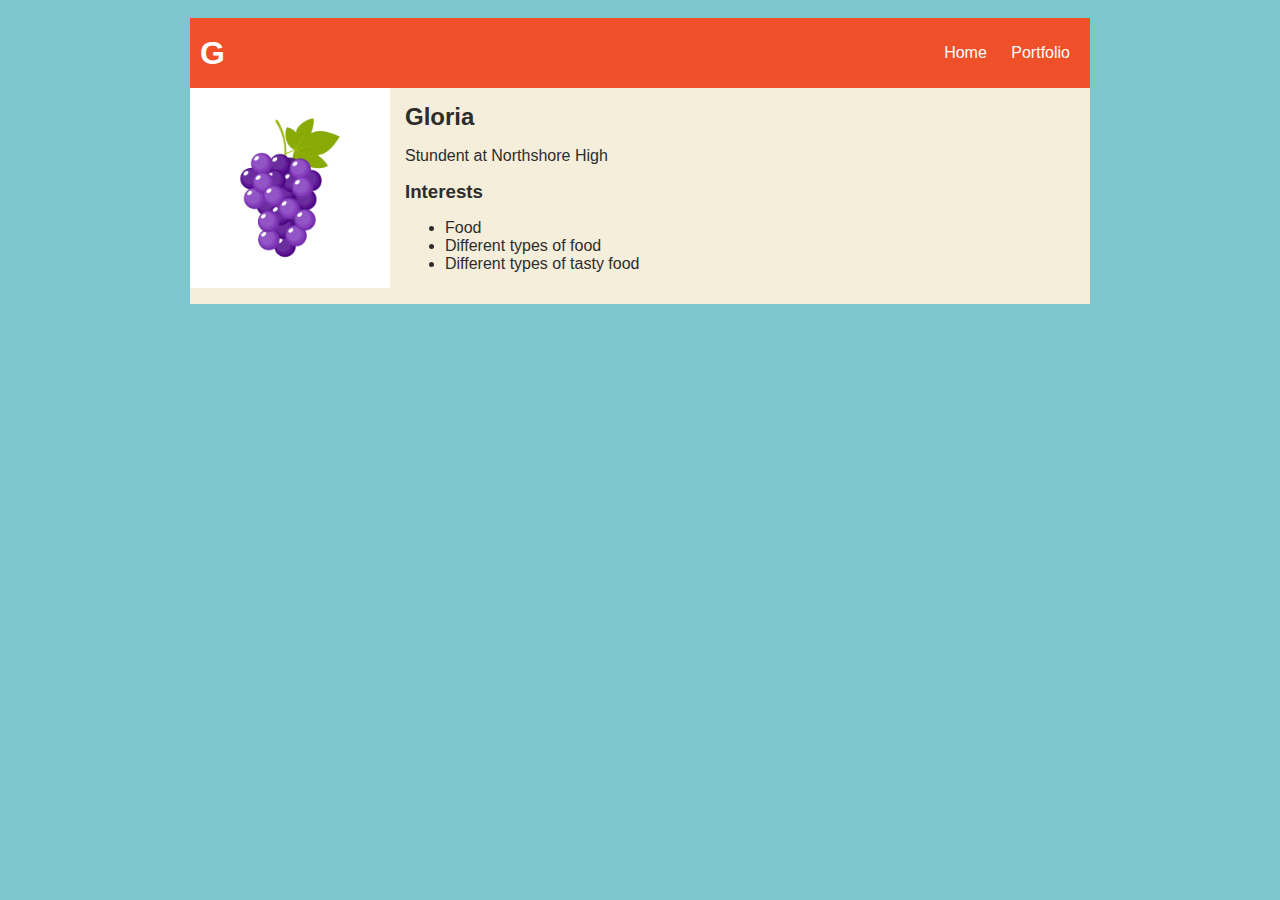
==== index.html @ bfefced3 "finished Index and Portfolio" ====
<!DOCTYPE html>
<html>
  <head>
    <title>G</title>
    <link rel="stylesheet" href="style.css">
  </head>

  <body>
    <!-- All content goes here -->
    <div id="all-contents">
      <nav>
        <h1>G</h1>
        <ul id="nav-ul">
            <li class="nav-li">
              <a href="index.html"> Home </a>
            </li>
            <li class="nav-li">
              <a href="portfolio.html"> Portfolio </a>
            </li >
        </ul >
    </nav>
      </nav>
      <main>
        <!-- Sidebar section -->
        <div class="Sidebar"> 
          <img class="sidebar-img" src= "images/grape_pfp.jpg" > 
        </div>

        <!-- Content section -->
        <div class="content">
          <h2>Gloria</h2>
          <p>Stundent at Northshore High</p>
          <div class="Interests">
            <h3>Interests</h3>
            <ul>
              <li>Food</li>
              <li>Different types of food</li>
              <li>Different types of tasty food</li>
            </ul>
          </div>
        </div>
      </main>
    </div>
  </body>
</html>
---- style.css ----
body {
    background: rgb(125, 198, 205);
    color: rgb(45, 45, 45);
    padding: 10px;
    font-family: arial;
}
#all-contents {
  max-width: 900px;
    margin: auto;
}

/* navigation menu */
nav {
    background: rgb(239, 80, 41);
   margin: 0 auto;
    display: flex;
    padding: 10px;
}
h1 {
    display: flex;
    align-items: center;
    color: white;
    flex: 1;
    margin: 0;
}
#nav-ul {
    list-style-image: none;
}
.nav-li {
    display: inline-block;
    padding: 0 10px;
}
a {
    text-decoration: none;
    color: #fff;
}

/* main container area beneath menu */
main {
    background: rgb(245, 238, 219);
    display: flex;
}
.sidebar {
    margin-right: 25px;
    padding: 10px;
}
.sidebar-img {
    width: 200px;
}
.content {
    flex: 1;
    padding: 15px;
}

/* portfolio styles */
#interests {
    border: 4px silver ridge;
    padding: 8px;
}
h2, h3 {
    margin: 0px;
}

    /* portfolio styles */
    .content h1 {
    color: black;
}

#portfolio {
    list-style-type: none;
    padding-left: 0;
}

#portfolio li {
    background: #fff;
    padding: 10px;
    border-radius: 10px;
    margin-bottom: 10px;
}

#portfolio li:hover {
    background: #eee;
}

#portfolio a {
    text-decoration: none;
    color: #454545;
}
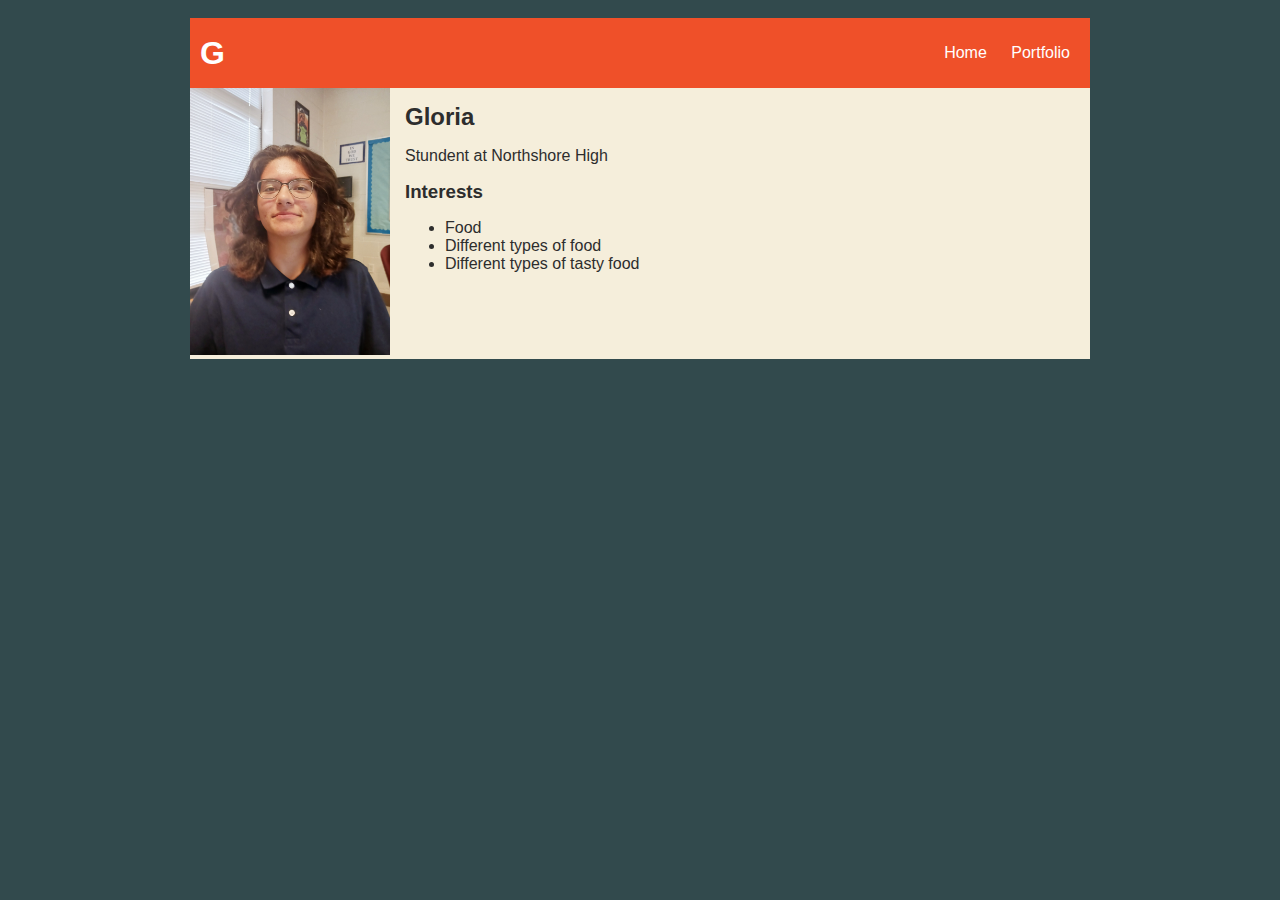
==== commit 0945ad2b: "Test Push" ====
--- a/index.html
+++ b/index.html
@@ -23,7 +23,7 @@
       <main>
         <!-- Sidebar section -->
         <div class="Sidebar"> 
-          <img class="sidebar-img" src= "images/grape_pfp.jpg" > 
+          <img class="sidebar-img" src= "images/me_pfp.jpg" > 
         </div>
 
         <!-- Content section -->
--- a/style.css
+++ b/style.css
@@ -1,88 +1,89 @@
 body {
-    background: rgb(125, 198, 205);
-    color: rgb(45, 45, 45);
-    padding: 10px;
-    font-family: arial;
+  background: rgb(50, 74, 77);
+  color: rgb(45, 45, 45);
+  padding: 10px;
+  font-family: arial;
 }
 #all-contents {
   max-width: 900px;
-    margin: auto;
+  margin: auto;
 }
 
 /* navigation menu */
 nav {
-    background: rgb(239, 80, 41);
-   margin: 0 auto;
-    display: flex;
-    padding: 10px;
+  background: rgb(239, 80, 41);
+  margin: 0 auto;
+  display: flex;
+  padding: 10px;
 }
 h1 {
-    display: flex;
-    align-items: center;
-    color: white;
-    flex: 1;
-    margin: 0;
+  display: flex;
+  align-items: center;
+  color: white;
+  flex: 1;
+  margin: 0;
 }
 #nav-ul {
-    list-style-image: none;
+  list-style-image: none;
 }
 .nav-li {
-    display: inline-block;
-    padding: 0 10px;
+  display: inline-block;
+  padding: 0 10px;
 }
 a {
-    text-decoration: none;
-    color: #fff;
+  text-decoration: none;
+  color: #fff;
 }
 
 /* main container area beneath menu */
 main {
-    background: rgb(245, 238, 219);
-    display: flex;
+  background: rgb(245, 238, 219);
+  display: flex;
 }
 .sidebar {
-    margin-right: 25px;
-    padding: 10px;
+  margin-right: 25px;
+  padding: 10px;
 }
 .sidebar-img {
-    width: 200px;
+  width: 200px;
 }
 .content {
-    flex: 1;
-    padding: 15px;
+  flex: 1;
+  padding: 15px;
 }
 
 /* portfolio styles */
 #interests {
-    border: 4px silver ridge;
-    padding: 8px;
+  border: 4px silver ridge;
+  padding: 8px;
 }
-h2, h3 {
-    margin: 0px;
+h2,
+h3 {
+  margin: 0px;
 }
 
-    /* portfolio styles */
-    .content h1 {
-    color: black;
+/* portfolio styles */
+.content h1 {
+  color: black;
 }
 
 #portfolio {
-    list-style-type: none;
-    padding-left: 0;
+  list-style-type: none;
+  padding-left: 0;
 }
 
 #portfolio li {
-    background: #fff;
-    padding: 10px;
-    border-radius: 10px;
-    margin-bottom: 10px;
+  background: #fff;
+  padding: 10px;
+  border-radius: 10px;
+  margin-bottom: 10px;
 }
 
 #portfolio li:hover {
-    background: #eee;
+  background: #eee;
 }
 
 #portfolio a {
-    text-decoration: none;
-    color: #454545;
-}+  text-decoration: none;
+  color: #454545;
+}
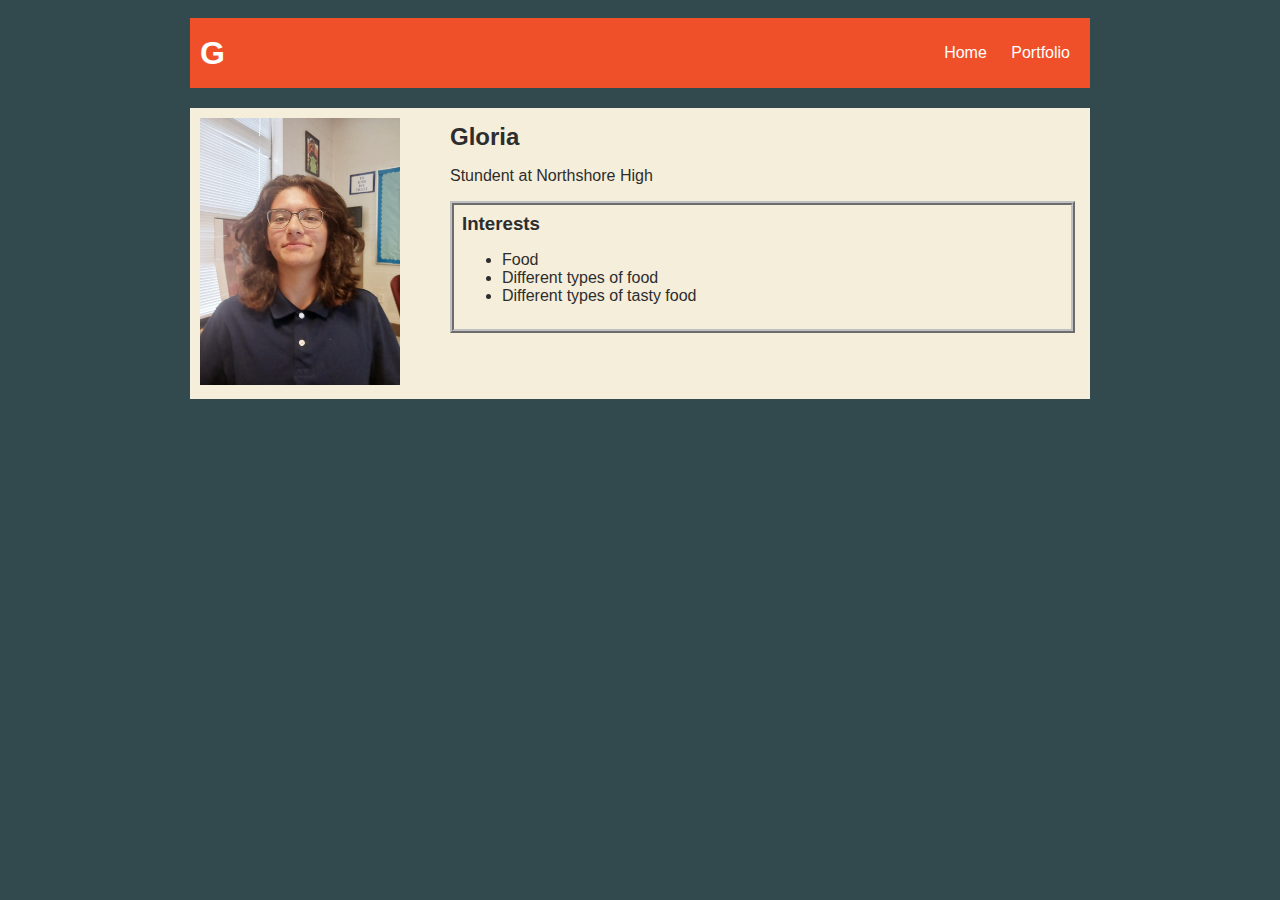
==== commit caeff047: "fixed code" ====
--- a/index.html
+++ b/index.html
@@ -2,7 +2,7 @@
 <html>
   <head>
     <title>G</title>
-    <link rel="stylesheet" href="style.css">
+    <link rel="stylesheet" href="style.css" />
   </head>
 
   <body>
@@ -11,18 +11,14 @@
       <nav>
         <h1>G</h1>
         <ul id="nav-ul">
-            <li class="nav-li">
-              <a href="index.html"> Home </a>
-            </li>
-            <li class="nav-li">
-              <a href="portfolio.html"> Portfolio </a>
-            </li >
+            <li class="nav-li"><a href="index.html"> Home </a> </li>
+            <li class="nav-li"><a href="portfolio.html"> Portfolio </a></li >
         </ul >
     </nav>
-      </nav>
+      
       <main>
         <!-- Sidebar section -->
-        <div class="Sidebar"> 
+        <div class="sidebar"> 
           <img class="sidebar-img" src= "images/me_pfp.jpg" > 
         </div>
 
@@ -30,7 +26,7 @@
         <div class="content">
           <h2>Gloria</h2>
           <p>Stundent at Northshore High</p>
-          <div class="Interests">
+          <div id="interests">
             <h3>Interests</h3>
             <ul>
               <li>Food</li>
--- a/style.css
+++ b/style.css
@@ -13,6 +13,7 @@
 nav {
   background: rgb(239, 80, 41);
   margin: 0 auto;
+  margin-bottom: 20px;
   display: flex;
   padding: 10px;
 }
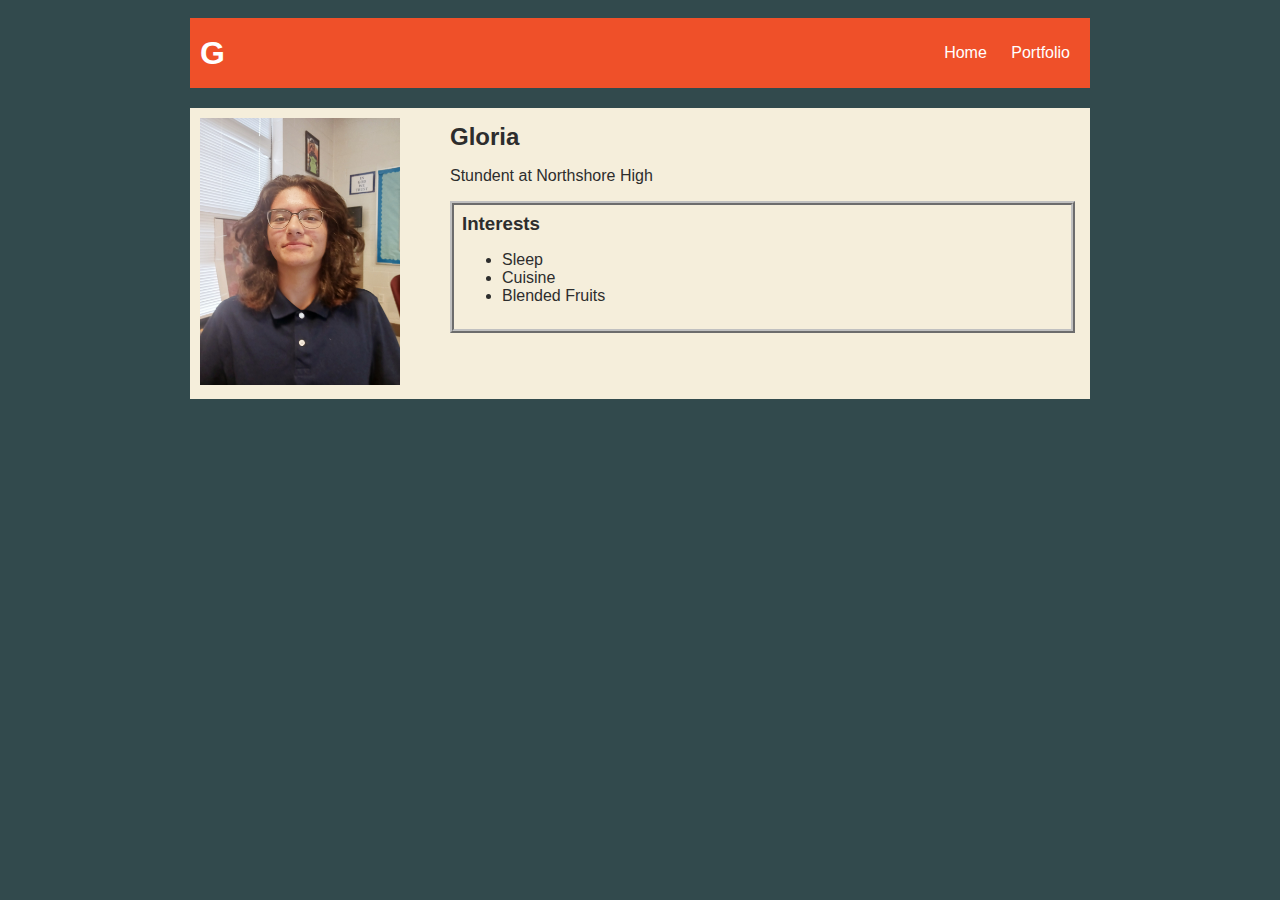
==== commit b9021919: "added most of the platforms" ====
--- a/index.html
+++ b/index.html
@@ -29,9 +29,9 @@
           <div id="interests">
             <h3>Interests</h3>
             <ul>
-              <li>Food</li>
-              <li>Different types of food</li>
-              <li>Different types of tasty food</li>
+              <li>Sleep</li>
+              <li>Cuisine</li>
+              <li>Blended Fruits</li>
             </ul>
           </div>
         </div>
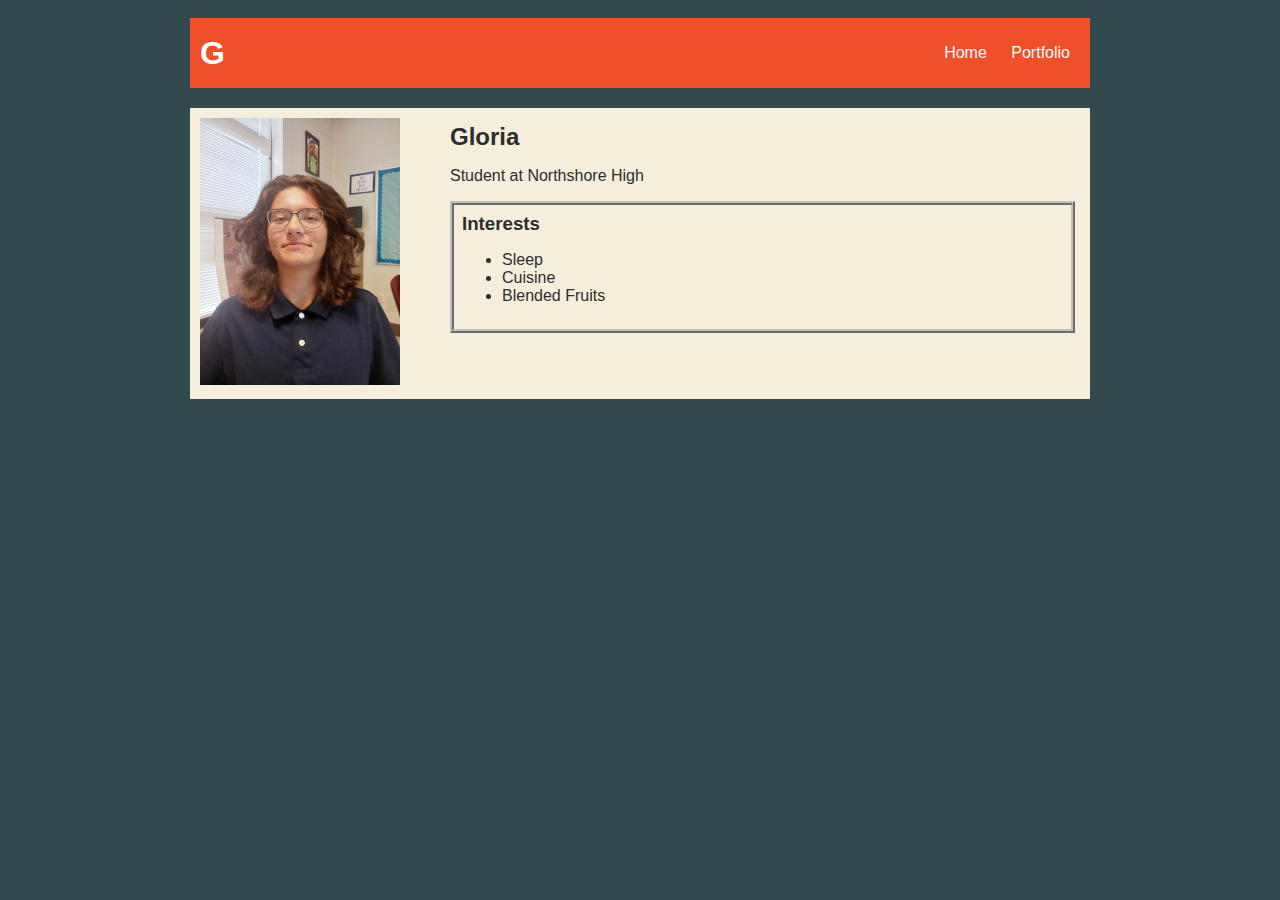
==== commit ba0034f1: "Finished Platformer" ====
--- a/index.html
+++ b/index.html
@@ -25,7 +25,7 @@
         <!-- Content section -->
         <div class="content">
           <h2>Gloria</h2>
-          <p>Stundent at Northshore High</p>
+          <p>Student at Northshore High</p>
           <div id="interests">
             <h3>Interests</h3>
             <ul>
